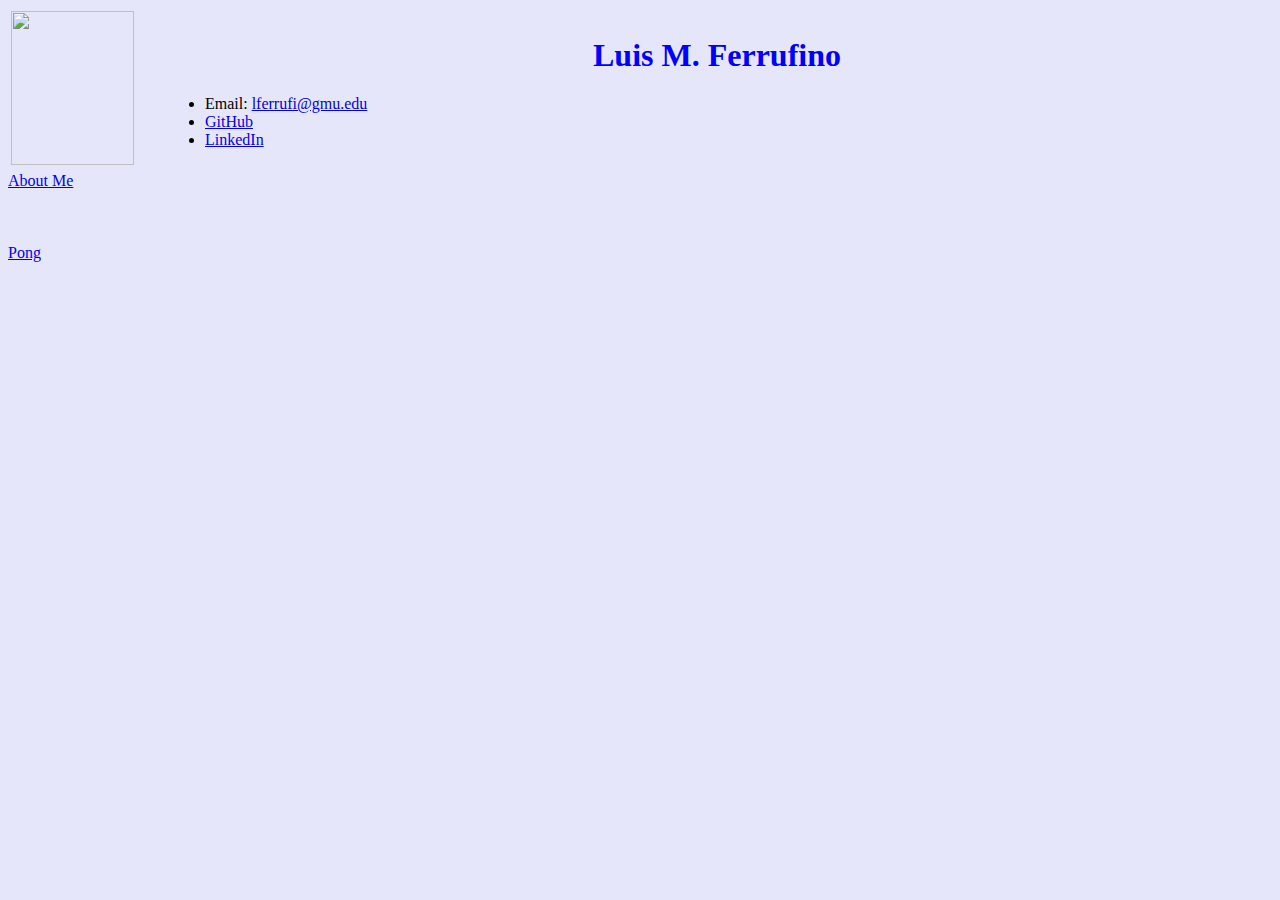
==== index.html @ 5f622759 "Update index.html" ====
<!DOCTYPE HTML>
<html>
<style>
  body { background-color : lavender }
</style>
<link rel="stylesheet" type="text/css" href="style.css">
<body>
  <table width=100%>
    <tbody>
      <tr>
        <td width="150" align="left">
          <img alt="" src="pics/louis.jpg" width="123" height="154" border="0">
        </td>
        <td align="left">
          <h1>Luis M. Ferrufino</h1>
          <ul>
            <li>
              Email: 
              <a href="mailto: lferrufi@gmu.edu">lferrufi@gmu.edu</a>
            </li>
            <li>
              <a href="https://github.com/lferru">GitHub</a>
            </li>
            <li>
              <a href="https://www.linkedin.com/in/luis-ferrufino-aa3741219/">LinkedIn</a>
            </li>
          </ul>
        </td>
      </tr>  
    </tbody>
  </table>
  <a href="https://lferru.github.io/about.html">About Me</a>
  <br>
  <br>
  <br>
  <br>
  <a href="pong.html">Pong</a>
</body>

</html>
---- style.css ----
p { color: red;
  text-align: center;
}

h1 { color: blue;
  text-align: center;
}
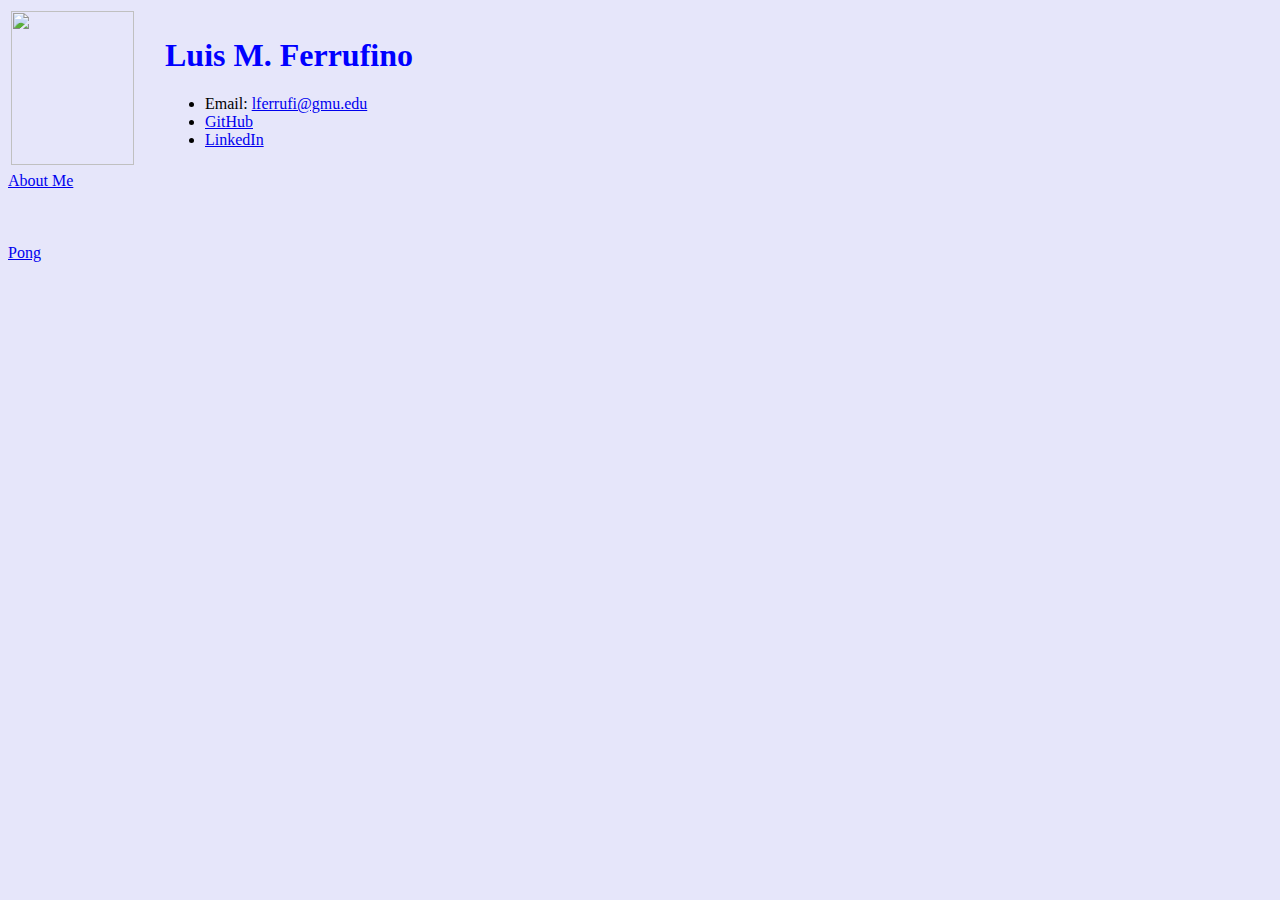
==== commit 99d5b5e6: "Update index.html" ====
--- a/index.html
+++ b/index.html
@@ -12,7 +12,7 @@
           <img alt="" src="pics/louis.jpg" width="123" height="154" border="0">
         </td>
         <td align="left">
-          <h1>Luis M. Ferrufino</h1>
+          <h1 style="text-align:left">Luis M. Ferrufino</h1>
           <ul>
             <li>
               Email: 
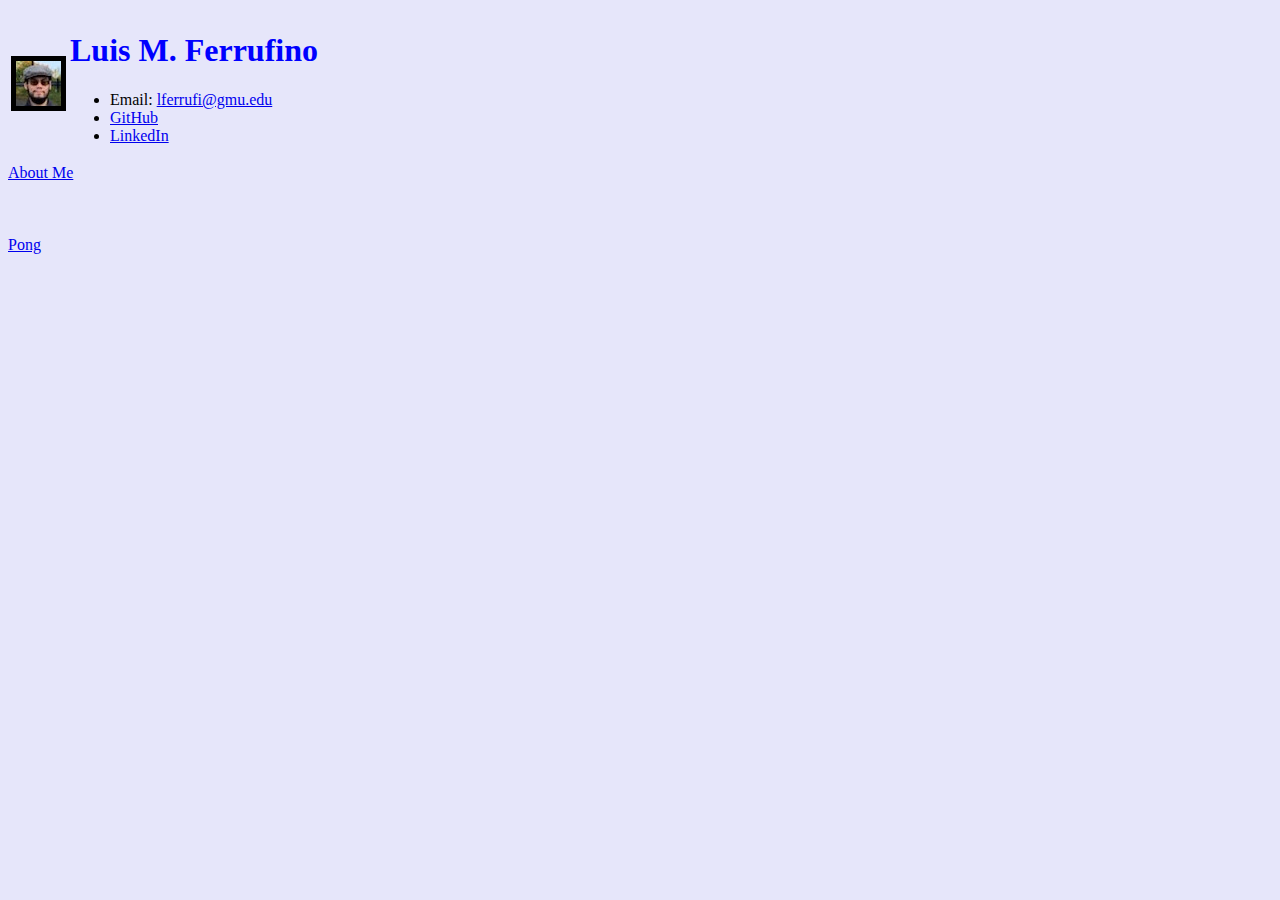
==== commit 222526b3: "Update index.html" ====
--- a/index.html
+++ b/index.html
@@ -8,8 +8,8 @@
   <table width=100%>
     <tbody>
       <tr>
-        <td width="150" align="left">
-          <img alt="" src="pics/louis.jpg" width="123" height="154" border="0">
+        <td width="45" align="left">
+          <img alt="" src="pics/louis.jpg" width="45" height="45" border="5">
         </td>
         <td align="left">
           <h1 style="text-align:left">Luis M. Ferrufino</h1>
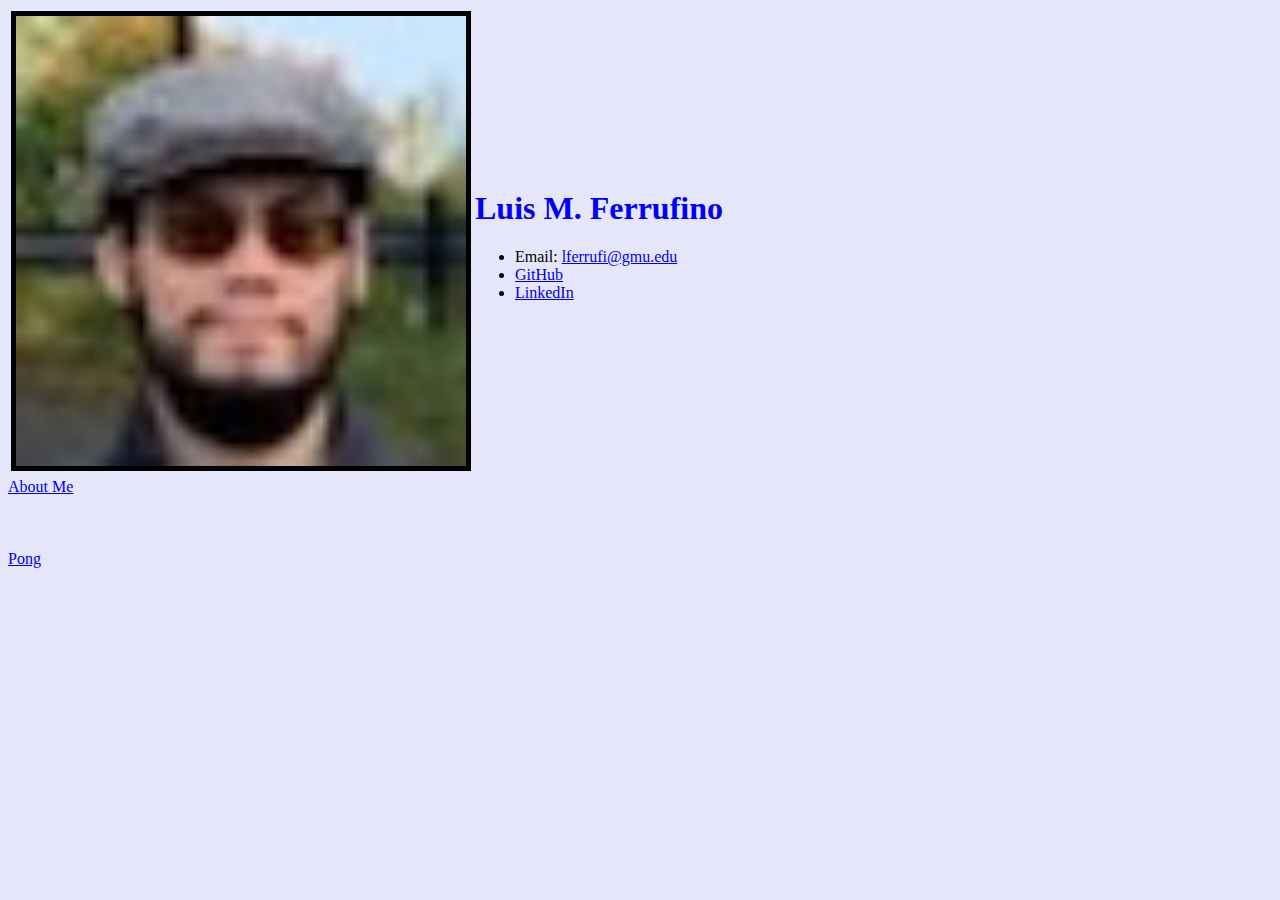
==== commit 20420401: "Update index.html" ====
--- a/index.html
+++ b/index.html
@@ -9,7 +9,7 @@
     <tbody>
       <tr>
         <td width="45" align="left">
-          <img alt="" src="pics/louis.jpg" width="45" height="45" border="5">
+          <img alt="" src="pics/louis.jpg" width="450" height="450" border="5">
         </td>
         <td align="left">
           <h1 style="text-align:left">Luis M. Ferrufino</h1>
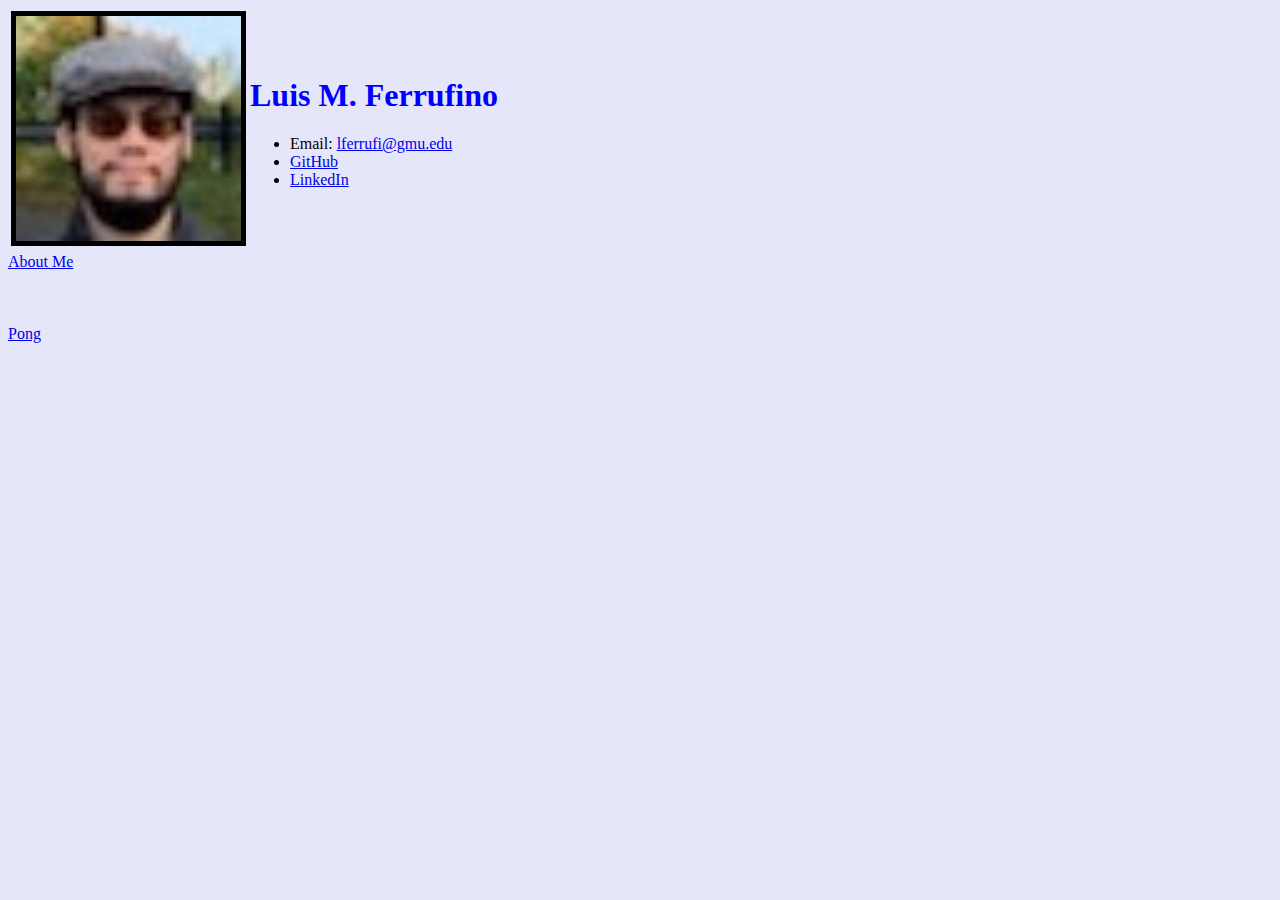
==== commit 28381a8b: "Update index.html" ====
--- a/index.html
+++ b/index.html
@@ -9,7 +9,7 @@
     <tbody>
       <tr>
         <td width="45" align="left">
-          <img alt="" src="pics/louis.jpg" width="450" height="450" border="5">
+          <img alt="" src="pics/louis.jpg" width="225" height="225" border="5">
         </td>
         <td align="left">
           <h1 style="text-align:left">Luis M. Ferrufino</h1>
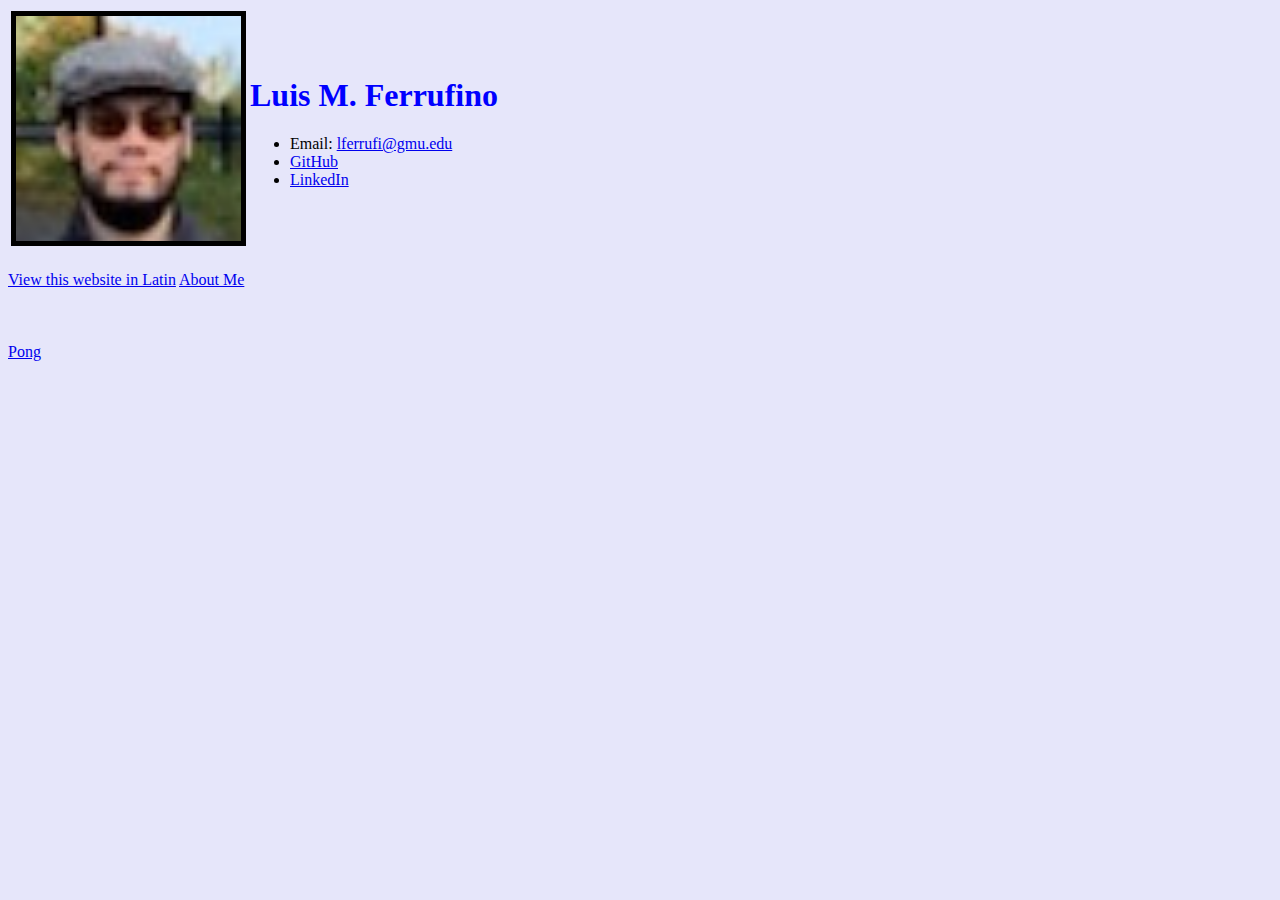
==== commit 1e53a8d8: "Update index.html" ====
--- a/index.html
+++ b/index.html
@@ -29,6 +29,8 @@
       </tr>  
     </tbody>
   </table>
+  <br>
+  <a href="https://lferru.github.io/latin_index.html">View this website in Latin</a>
   <a href="https://lferru.github.io/about.html">About Me</a>
   <br>
   <br>
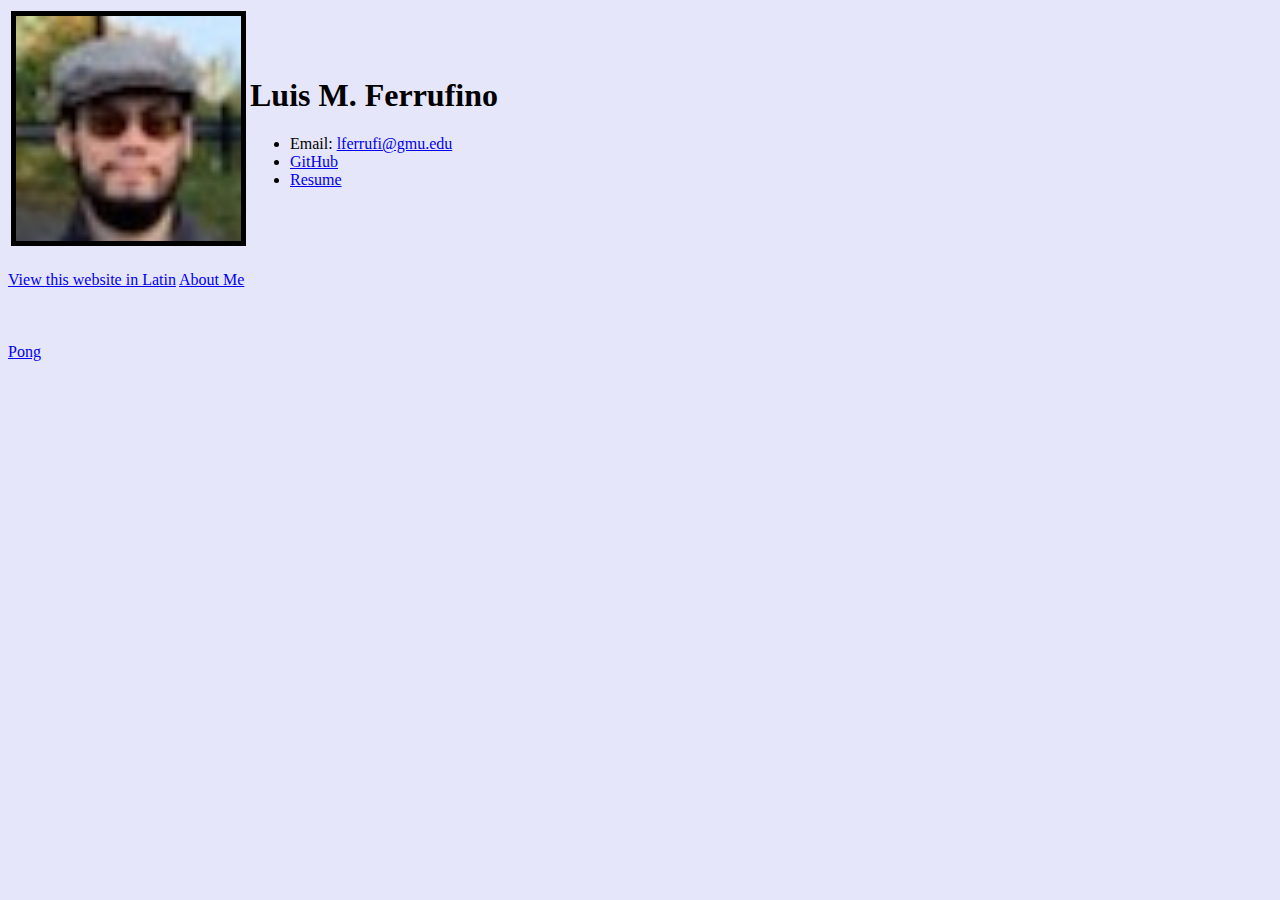
==== commit b1ac8323: "Update index.html" ====
--- a/index.html
+++ b/index.html
@@ -22,7 +22,7 @@
               <a href="https://github.com/lferru">GitHub</a>
             </li>
             <li>
-              <a href="https://www.linkedin.com/in/luis-ferrufino-aa3741219/">LinkedIn</a>
+              <a href="https://lferru.github.io/resume.html">Resume</a>
             </li>
           </ul>
         </td>
--- a/style.css
+++ b/style.css
@@ -1,7 +1,11 @@
-p { color: red;
+* {
+  font-family: Baskerville;
+}
+ 
+/*p { color: red;
   text-align: center;
 }
 
 h1 { color: blue;
   text-align: center;
-}
+}*/
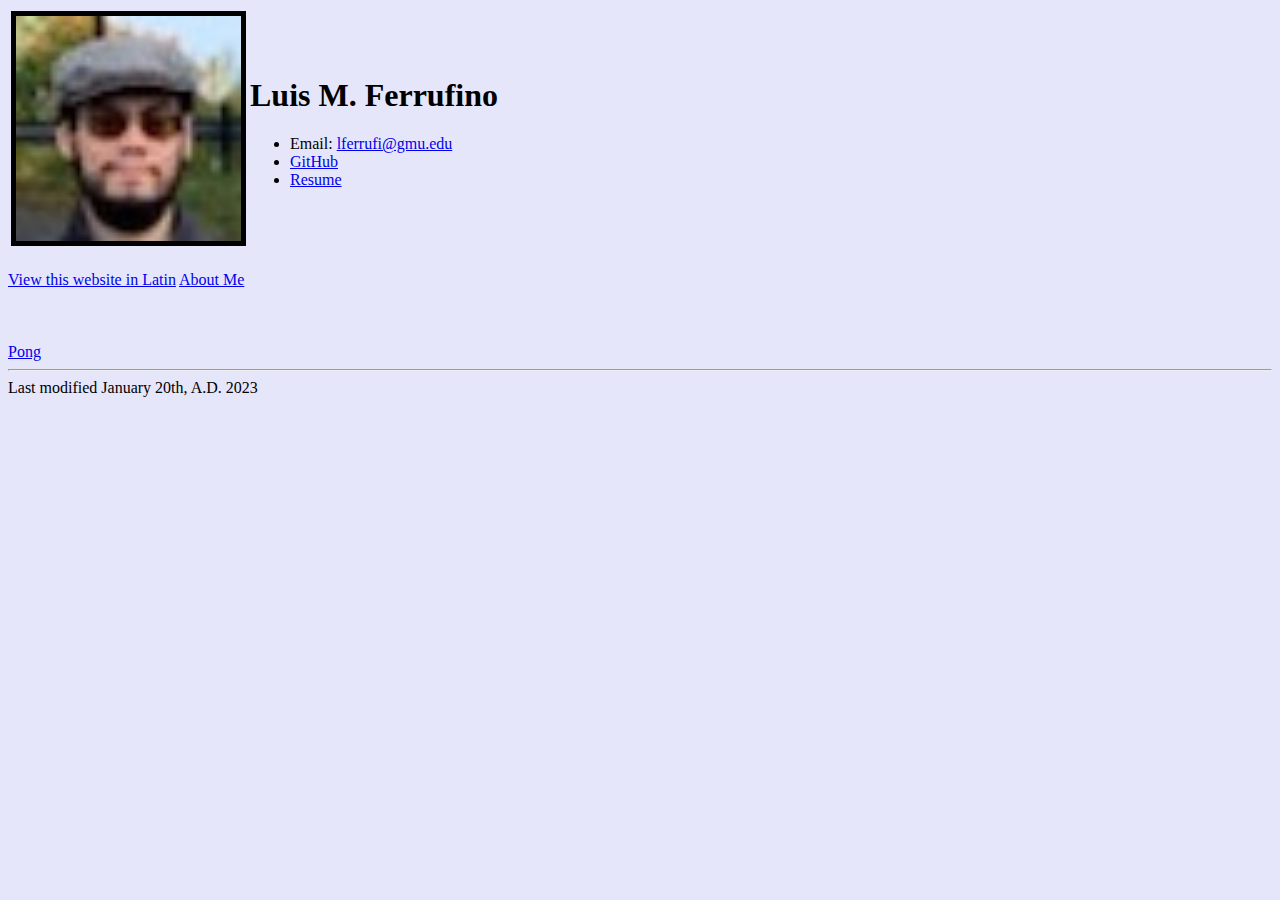
==== commit 146f5347: "Update index.html" ====
--- a/index.html
+++ b/index.html
@@ -37,6 +37,8 @@
   <br>
   <br>
   <a href="pong.html">Pong</a>
+  <hr>
+  Last modified January 20th, A.D. 2023
 </body>
 
 </html>
